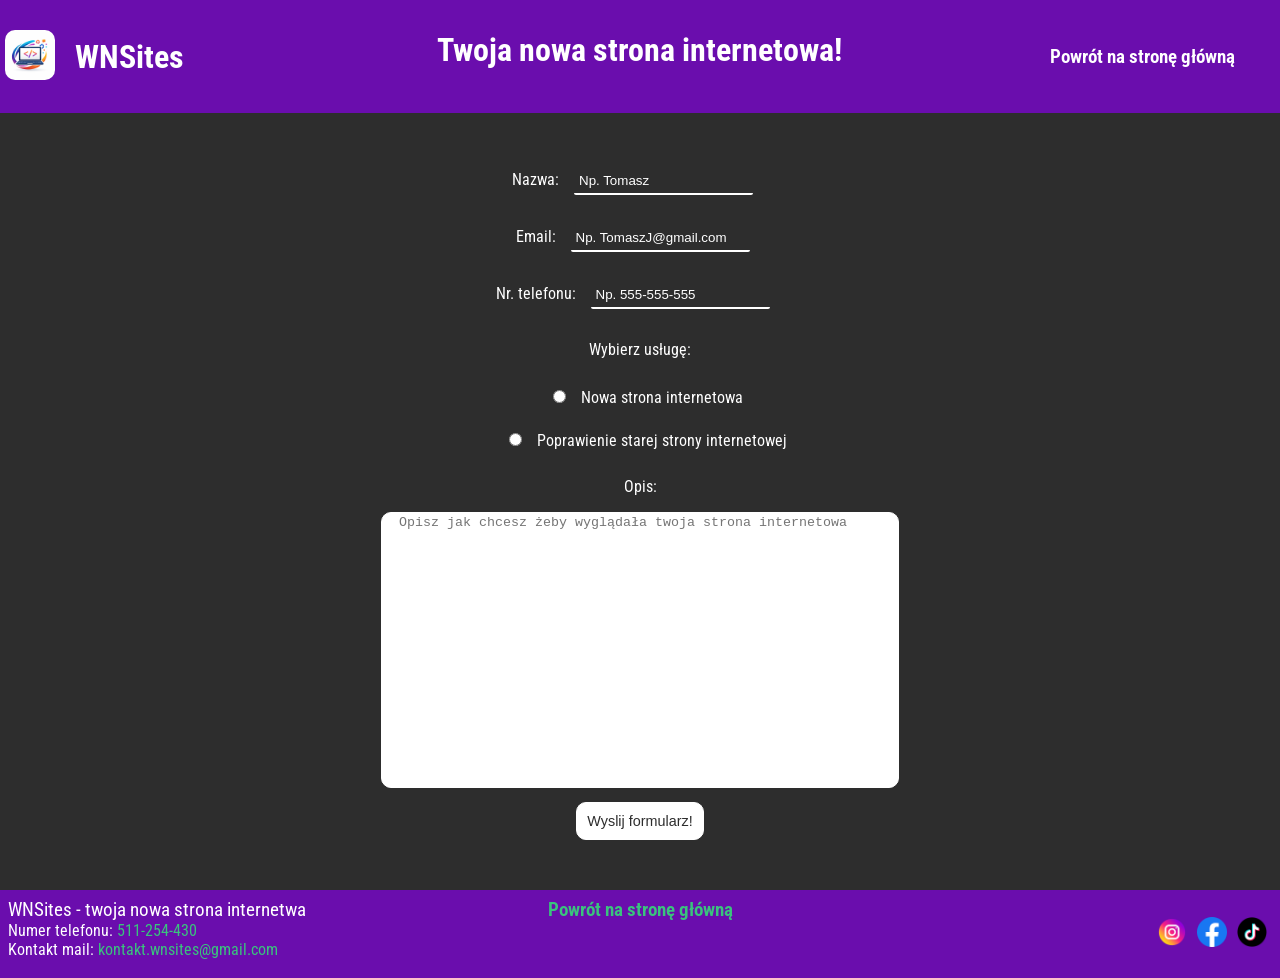
==== formularz.html @ aa50ebf9 "Add files via upload" ====
<!DOCTYPE html>
<html lang="pl">
<head>
    <meta charset="UTF-8">
    <meta name="viewport" content="width=device-width, initial-scale=1.0">
    <link rel="stylesheet" href="styl.css">
    <title>WNSites - formularz</title>
    <link rel="icon" href="wnsites.png">
    <script src="script.js" defer></script>
</head>
<body>
    <header>
        <div class="marka">
            <a href="index.html"><img src="wnsites.png" alt="logo"></a>
            <a href="index.html"><h1>WNSites</h1></a>
        </div>
        <h1>Twoja nowa strona internetowa!</h1>
        <div class="dropdown">
            <a href="index.html" class="powrot">Powrót na stronę główną</a>
            </div>
        </div>
    </header>
    <main>
        <form action="https://formspree.io/f/xvzwvrab" method="post">
             <label for="imie">Nazwa:<input type="text" name="imie" id="imie" placeholder="Np. Tomasz"></label><br>
            <label for="mail">Email:<input type="email" name="mail" id="mail" placeholder="Np. TomaszJ@gmail.com"></label><br>
            <label for="telefon">Nr. telefonu:<input type="tel" name="telefon" id="telefon" placeholder="Np. 555-555-555"></label>
            <p>Wybierz usługę:</p>
            <input type="radio" name="usluga" value="Nowa" id="nowa"><label for="nowa">Nowa strona internetowa</label><br>
            <input type="radio" name="usluga" value="Stara" id="Stara"><label for="Stara">Poprawienie starej strony internetowej</label>
            <p>Opis:</p>
            <textarea name="opis" id="opis" placeholder="Opisz jak chcesz żeby wyglądała twoja strona internetowa"></textarea> <br>
            <input type="radio" id="antybot" style="display: none;">
            <button type="submit">Wyslij formularz!</button>
        </form>
    </main>
    <footer class="kontakt">
        <div class="kontaktowy">
            <span class="nazwa">WNSites - twoja nowa strona internetwa</span><br>
            Numer telefonu: <a href="tel:511-254-430" class="cta"> 511-254-430</a><br>
            Kontakt mail: <a href="mailto:kontakt.wnsites@gmail.com" class="cta">kontakt.wnsites@gmail.com</a>
        </div>
        <div>
            <a href="index.html" class="powrot">Powrót na stronę główną</a>
        </div>
        <div id="socjale">
            <a href="https://www.instagram.com/wnsites/" target="_blank"><img src="ig.png" alt="Instagram" class="socjal"></a>
            <a href="https://www.instagram.com/wnsites/" target="_blank"><img src="fb.png" alt="facebook" class="socjal"></a>
            <a href="https://www.instagram.com/wnsites/" target="_blank"><img src="tiktok.png" alt="Tiktok" class="socjal"></a>
    </footer>
</body>
</html>
---- styl.css ----
@import url('https://fonts.googleapis.com/css2?family=Noto+Znamenny+Musical+Notation&family=Nunito:ital,wght@0,200..1000;1,200..1000&family=Roboto+Condensed:ital,wght@0,100..900;1,100..900&display=swap');
html{
    scroll-behavior: smooth;
}
body{
   font-family: "Roboto Condensed", sans-serif;
    margin: 0;
}
@keyframes fadeIn{
  from{
    opacity: 0;
    transform: translateY(20px);
  }
  to{
    opacity: 1;
    transform: translateY(0);
  }
}
section{
    animation: fadeIn 0.8s ease;
}
.marka{
    display: flex;
    padding: 5px;
    text-align: center;
    gap: 10px;
    color: #fff;
    align-items: center;
}
header{
    background-color: #6A0DAD;
    grid-template-columns: 1fr 1fr 1fr;
    display: grid;
    font-family: "Roboto Condensed", sans-serif;
}
header img{
    height: 50px;
    width: auto;
    border-radius: 10px;
}
header a{
    text-decoration: none;
    color: #fff;
}
header a:hover{
    text-decoration: underline;
}
header h1{
    text-align: center;
    color: #fff;
    justify-self: center;
    padding: 10px;
}
.dropdown{
    display: inline-block; 
    justify-self: end;
    align-self: center;
    padding: 10px;
}
.dropdown button{
    background-color: #6A0DAD; 
    color: white;
    font-size: 120%;
    border: none;
    padding: 10px;
    min-width: 6vw;
    /* border-radius: 10px; */
}
.dropdown a{
    display: block;
    color: #fff;
    text-decoration: none;
    padding: 10px;
    
}
.dropdown .kontent{
    display: none;
    background-color: rgb(164, 89, 235);
    position: absolute;
    min-width: 6vw;
    text-align: center;
    z-index: 3;
    margin-right: 5px;
}
.dropdown.active .kontent{
    display: block;
}
.dropdown.active button{
    background-color: hsla(271, 78%, 64%, 0.452)
}
.dropdown:hover .kontent{
    display: block;
}
.dropdown:hover button{
    background-color: hsla(271, 78%, 64%, 0.452);
}
.dropdown a:hover {
    background-color: rgb(140, 55, 219);
}
.menu{
    padding: 30px;
}
.menu img{
    height: 200px;
    
}
#lewy, #prawy{
    height: 150px;
    padding: 15px;
}
.onas{
    text-align: center;
    position: relative;
    min-height: 85vh;
    display: flex;
    justify-content: center;
    align-items: center;
    flex-direction: column;
    padding: 30px;
    margin: 0;
    overflow: hidden;
}
.onas::before {
    content: "";
    position: absolute;
    inset: 0;
    background-image: url(tlo.png);
    background-size: cover;
    background-position: center;
    background-repeat: no-repeat;
    filter: blur(10px);  
    z-index: 0;
    margin: 0px;
}
.onas::after {
    content: "";
    position: absolute;
    inset: 0;
    background: rgba(0, 0, 0, 0.45); 
    z-index: 1;
}
.onas *{
 position: relative;
 z-index: 2;
}
.onas a{
    display: inline-block;
    text-decoration: none;
    color: #3AC37D;
    font-size: 110%;
    padding: 15px;
    transition: 0.5s;
    margin: 30px;
    border-radius: 15px;
}
.onas a:hover{
    transform: scale(1.15);
    background-color: #3AC37D;
    color: #FFF; 
    
}
.onas-kontent{
    display: flex;
    justify-content: center;
    gap: 30px;
    align-items: center;
}
.onas-kontent p{
    color: #FFF;
    font-size: 120%;
    padding: 15px;
    text-align: left;
}
.onas-kontent h2{
    text-align: center;
    font-size: 200%;
    color: #FFF;
}
.onas-kontent img{
    height: 200px;
    width: auto;
}
.Naszaoferta{
    text-align: center;
}
.Naszaoferta h2{
    font-size: 200%;
}
.Naszaoferta a{
    display: inline-block;
    text-decoration: none;
    color: #3AC37D;
    font-size: 110%;
    padding: 15px;
    transition: 0.5s;
    margin: 30px;
    border-radius: 15px;
}
.Naszaoferta a:hover{
    transform: scale(1.15);
    background-color: #3AC37D;
    color: #FFF; 
    
}
.oferta{
    display: flex;
    flex-direction: column;
    justify-content: center;
    align-items: center;
    margin: 30px;
}
.usluga{
    overflow: hidden;
    color: white;
    min-width: 60%;
}
.opis{
    cursor: pointer;
    background-color:#6A0DAD;
    font-size: 150%;
    padding: 15px;
}
.tresc{
    background-color: hsl(271, 82%, 57%);
    max-height: 0;
    overflow: hidden;
    transition: max-height 0.7s ease, padding 0.5s ease;
}
.tresc li{
    text-align: center;
    list-style-position:inside;
}
.slider{
    background-color: #2D2D2D;
    padding: 30px;
}
.slider h2{
    font-size: 220%;
    color: #FFF;
}
.slider div{
    display: flex;
    justify-content: center;
    align-content: center ;
    position: relative;
    max-width: 100%;
    overflow: hidden;
}
.slider h2{
    text-align: center;
    font-size: 250%;
}
.slides{
   display: flex;
    justify-content: center;
    align-items: center;
}
.slides img{
    width: 50%;
    display: none;
    margin: 0 auto;
}
.slider img{
    width: 80%;
    display: none;
    border: 1px #fff solid;
    border-radius: 10px;
}
.slides a{
    text-align: center;
}
img.displaySlide{
    display: block;
    animation-name: animation;
    animation-duration: 0.5s;
}
.slider button {
    position: absolute;
    top: 50%;
    transform: translateY(-50%);
    font-size: 2rem;
    padding: 10px 15px;
    background-color: hsla(0, 0%, 0%, 0.37);
    color: white;
    border: none;
    cursor: pointer;
    border-radius: 200%;
    width: 4rem;
    height: 4rem;
    border-radius: 50%;
    outline: 0;
    text-align: center;
} 
.prev{
    left: 0%;
}
.next{
    right: 0%;
}
@keyframes animation{
    from{opacity:  .5;}
    to{opacity: 1;}
}
#Kontakt{
    text-align: center;
    font-size: 150%;
    padding: 30px;
    margin: 15px;
    color: #2D2D2D;
}
#Kontakt a{
    text-decoration: underline;
    color: #3AC37D;
}

footer{
    min-height: 8vh;
    background-color: #6A0DAD;
     color: white;
     grid-template-columns: 1fr auto 1fr;
     display: grid;
     padding: 8px;
}
footer a{
    text-decoration: none;
    color: #3AC37D;
}
.glowna{
     display: flex;
     justify-content: space-between; 
}
footer img{
    height: 30px;
    width: auto;
    transition: 0.3s;
}
footer img:hover{
    transform: scale(1.1);
}

.nazwa{
    font-size: 120%;
}
#socjale{
    display: flex;
    justify-content: end;
    align-items: center;
    flex-direction: row;
    gap: 10px;
    padding: 5px;
    float: right;
}
/* formularz */
form{
    text-align: center;
    padding: 40px;
    background-color: #2D2D2D;
    color: white;
}
input{
    margin: 15px;
    border: none;
    padding: 5px;
    background-color:  #2D2D2D;
    border-bottom: 2px solid white;
    border-radius: 2px;
    transition: 0.2s;
    color: white;
}
input::placeholder{
    color: white;
}
input:focus{
    transform: scale(1.05);
}
button{
    color:#2D2D2D;
    padding: 10px;
    margin: 10px;
    font-size: 90%;
    background-color: white;
    border: 1px solid white;
    border-radius: 10px;
}
textarea{
    height: 30vh;
    width: 40vw;
    resize: none;
    overflow: auto;
    border: 1px solid white;
    border-radius: 10px;
}
textarea::placeholder{
    padding-left: 15px;
}
.powrot{
    font-size: 120%;
    color: #3AC37D;
    margin: 25px;
    font-weight: 650;
}
@media (max-width: 768px){
    header{
        display: flex;
        flex-direction: row;
        text-align: center;
        justify-content: space-around;
        padding: 5px;
    }
    header h1{
        display: none;
    }
    .onas::before {
    content: "";
    position: absolute;
    inset: 0;
    background-image: url(tlo.png);
    background-size: cover;
    background-position: center;
    background-repeat: no-repeat;
    filter: blur(8px);  
    z-index: 0;
    margin: 0px;
}
    .marka{
        text-align: center;
        justify-content: center;
    }
    .onas-kontent{
        display: flex;
        flex-direction: column;
    }
    .kontener{
        display: flex;
        flex-direction: column;
        justify-content: center;
        align-items: center;
        width: 100%;
    }
    
    footer{
        display: flex;
        flex-direction: column;
        justify-content: center;
        align-items: center;
        padding: 15px;
        gap: 10px;
    }
    textarea{
        width: 80%;
    }
}
@media (max-width: 1600px){
    .usluga{
        min-width: 100%;
    }
}
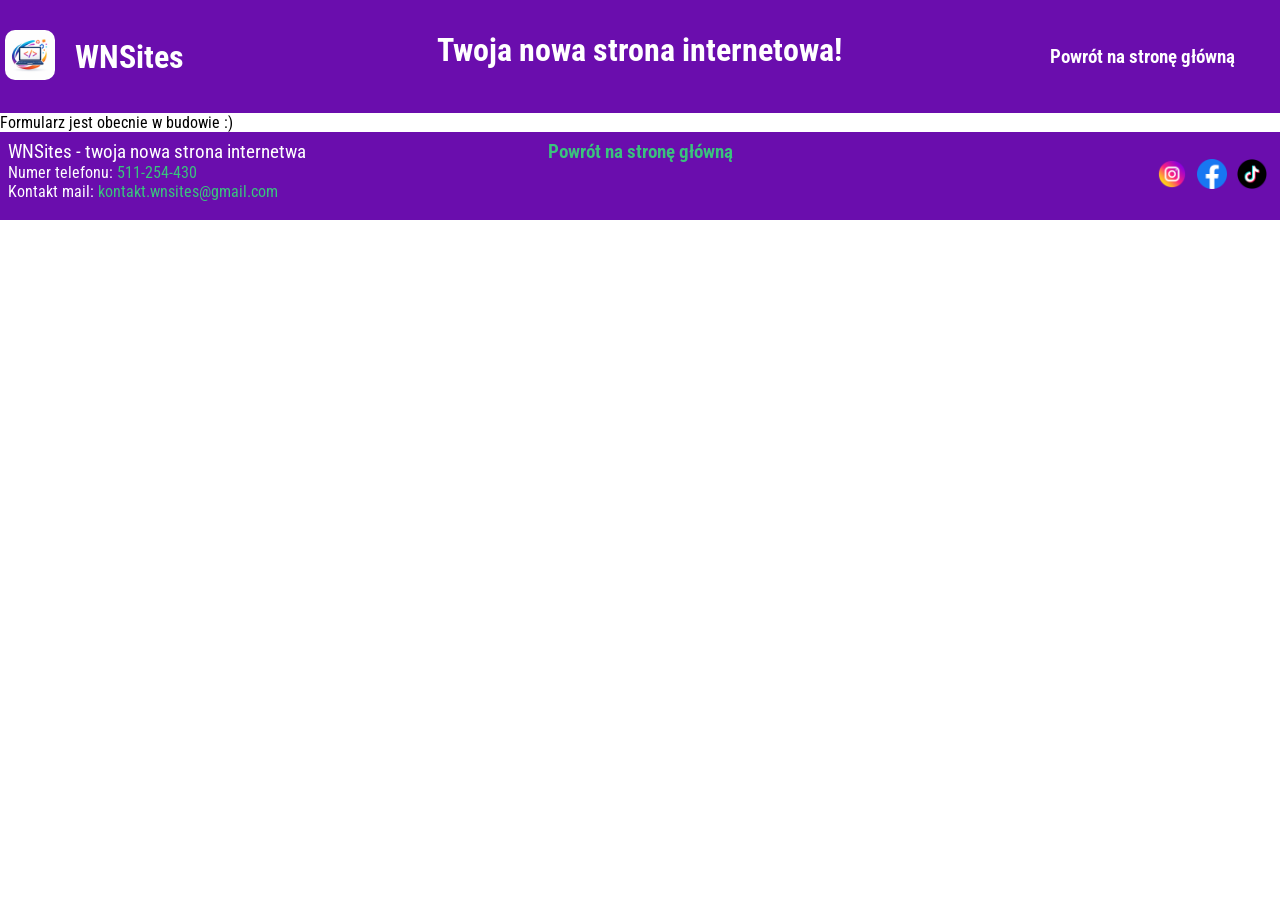
==== commit 07a47b38: "Update formularz.html" ====
--- a/formularz.html
+++ b/formularz.html
@@ -21,18 +21,7 @@
         </div>
     </header>
     <main>
-        <form action="https://formspree.io/f/xvzwvrab" method="post">
-             <label for="imie">Nazwa:<input type="text" name="imie" id="imie" placeholder="Np. Tomasz"></label><br>
-            <label for="mail">Email:<input type="email" name="mail" id="mail" placeholder="Np. TomaszJ@gmail.com"></label><br>
-            <label for="telefon">Nr. telefonu:<input type="tel" name="telefon" id="telefon" placeholder="Np. 555-555-555"></label>
-            <p>Wybierz usługę:</p>
-            <input type="radio" name="usluga" value="Nowa" id="nowa"><label for="nowa">Nowa strona internetowa</label><br>
-            <input type="radio" name="usluga" value="Stara" id="Stara"><label for="Stara">Poprawienie starej strony internetowej</label>
-            <p>Opis:</p>
-            <textarea name="opis" id="opis" placeholder="Opisz jak chcesz żeby wyglądała twoja strona internetowa"></textarea> <br>
-            <input type="radio" id="antybot" style="display: none;">
-            <button type="submit">Wyslij formularz!</button>
-        </form>
+        Formularz jest obecnie w budowie :)
     </main>
     <footer class="kontakt">
         <div class="kontaktowy">
@@ -49,4 +38,4 @@
             <a href="https://www.instagram.com/wnsites/" target="_blank"><img src="tiktok.png" alt="Tiktok" class="socjal"></a>
     </footer>
 </body>
-</html>+</html>
--- a/styl.css
+++ b/styl.css
@@ -18,7 +18,9 @@
 }
 section{
     animation: fadeIn 0.8s ease;
-}
+    
+}
+
 .marka{
     display: flex;
     padding: 5px;
@@ -143,6 +145,7 @@
  position: relative;
  z-index: 2;
 }
+
 .onas a{
     display: inline-block;
     text-decoration: none;
@@ -165,7 +168,7 @@
     gap: 30px;
     align-items: center;
 }
-.onas-kontent p{
+.onas-kontent p,li{
     color: #FFF;
     font-size: 120%;
     padding: 15px;
@@ -185,6 +188,7 @@
 }
 .Naszaoferta h2{
     font-size: 200%;
+    color: #2D2D2D;
 }
 .Naszaoferta a{
     display: inline-block;
@@ -220,16 +224,28 @@
     font-size: 150%;
     padding: 15px;
 }
+.strzalka{
+    transition: 0.2s;
+    display: inline-block;
+    position: relative;
+    margin-left: 10px ;
+}
 .tresc{
     background-color: hsl(271, 82%, 57%);
     max-height: 0;
     overflow: hidden;
     transition: max-height 0.7s ease, padding 0.5s ease;
 }
+.tresc ul{
+    list-style-position: inside;
+}
 .tresc li{
-    text-align: center;
-    list-style-position:inside;
-}
+    padding: 0;
+    margin: 10px;
+    text-align: center;
+}
+
+
 .slider{
     background-color: #2D2D2D;
     padding: 30px;
@@ -297,6 +313,34 @@
 .next{
     right: 0%;
 }
+.proces{
+    min-width: 100%;
+    text-align: center;
+}
+.proces h2{
+    color: #2D2D2D;
+}
+.proces div{
+    grid-template-columns: repeat(auto-fit, minmax(350px, 1fr));
+    display: grid;
+    justify-content: center;
+}
+.krok{
+    padding: 15px;
+    margin: 15px;
+    background-color: #6A0DAD;
+    border-radius: 15px;
+    color: #fff;
+    transition: 0.4s;
+}
+.krok p{
+    padding: 15px;
+}
+.krok:hover{
+    transform: scale(1.05);
+    box-shadow: 0px 10px 25px #2D2D2D;
+}
+
 @keyframes animation{
     from{opacity:  .5;}
     to{opacity: 1;}
@@ -449,10 +493,20 @@
     textarea{
         width: 80%;
     }
+    
 }
 @media (max-width: 1600px){
     .usluga{
         min-width: 100%;
     }
-}
-
+    .krok{
+        width: 80%;
+        justify-self: center;
+    }
+    .opis{
+        font-size: 110%;
+    }
+    .tresc{
+        font-size: 80%;
+    }
+}
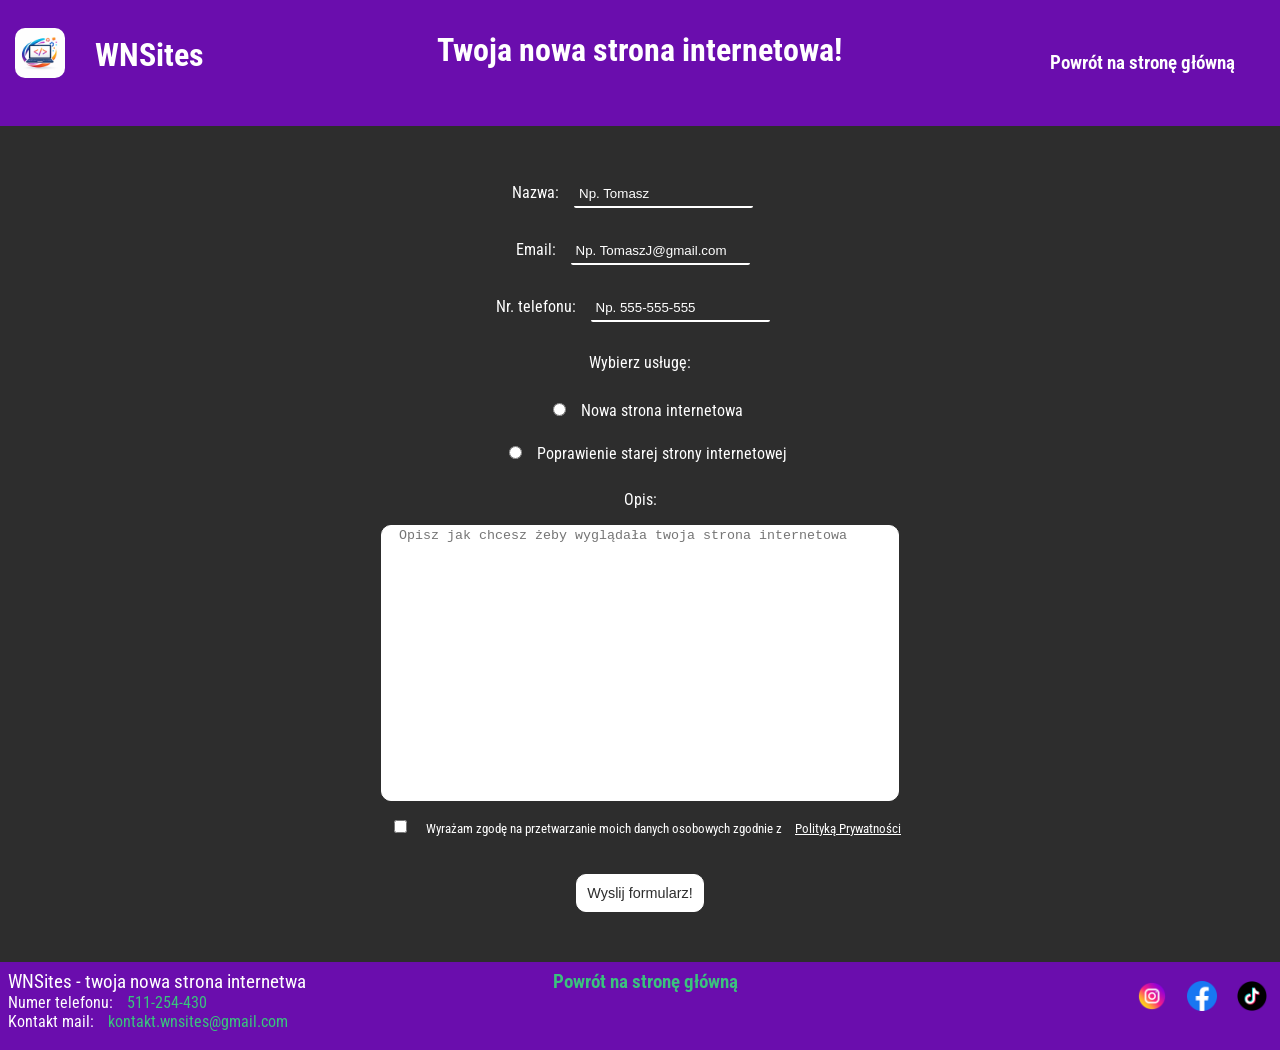
==== commit 31531205: "Add files via upload" ====
--- a/formularz.html
+++ b/formularz.html
@@ -6,7 +6,7 @@
     <link rel="stylesheet" href="styl.css">
     <title>WNSites - formularz</title>
     <link rel="icon" href="wnsites.png">
-    <script src="script.js" defer></script>
+    <script src="formularz.js" defer></script>
 </head>
 <body>
     <header>
@@ -21,7 +21,20 @@
         </div>
     </header>
     <main>
-        Formularz jest obecnie w budowie :)
+        <form action="https://formspree.io/f/xvzwvrab" method="post">
+             <label for="imie">Nazwa:<input type="text" name="imie" id="imie" placeholder="Np. Tomasz"></label><br>
+            <label for="mail">Email:<input type="email" name="mail" id="mail" placeholder="Np. TomaszJ@gmail.com"></label><br>
+            <label for="telefon">Nr. telefonu:<input type="tel" name="telefon" id="telefon" placeholder="Np. 555-555-555"></label>
+            <p>Wybierz usługę:</p>
+            <input type="radio" name="usluga" value="Nowa" id="nowa"><label for="nowa">Nowa strona internetowa</label><br>
+            <input type="radio" name="usluga" value="Stara" id="Stara"><label for="Stara">Poprawienie starej strony internetowej</label>
+            <p>Opis:</p>
+            <textarea name="opis" id="opis" placeholder="Opisz jak chcesz żeby wyglądała twoja strona internetowa" required></textarea> <br>
+            <label for="zgoda"><input type="checkbox" id="zgoda" name="zgoda"> <span class="zgoda">Wyrażam zgodę na przetwarzanie moich danych osobowych zgodnie z <a href="polityka.html" target="_blank">Polityką Prywatności</a></span></label><br>
+            <input type="checkbox" id="antybot" style="display: none;" name="antybot">
+            <p id="ostrzezenie"></p>
+            <button type="submit">Wyslij formularz!</button>
+        </form>
     </main>
     <footer class="kontakt">
         <div class="kontaktowy">
@@ -38,4 +51,4 @@
             <a href="https://www.instagram.com/wnsites/" target="_blank"><img src="tiktok.png" alt="Tiktok" class="socjal"></a>
     </footer>
 </body>
-</html>
+</html>
--- a/styl.css
+++ b/styl.css
@@ -168,11 +168,17 @@
     gap: 30px;
     align-items: center;
 }
-.onas-kontent p,li{
+.onas-kontent p{
     color: #FFF;
     font-size: 120%;
     padding: 15px;
     text-align: left;
+}
+.onas-kontent li{
+    text-align: left;
+    color: #FFF;
+    font-size: 120%;
+    padding: 15px;
 }
 .onas-kontent h2{
     text-align: center;
@@ -437,6 +443,35 @@
 textarea::placeholder{
     padding-left: 15px;
 }
+.zgoda {
+    font-size: 80%;
+}
+.zgoda a{
+    text-decoration: underline;
+    color: white;
+}
+.polityka ol,li{
+    padding: 30px;
+    text-align: center;
+}
+.polityka li, a{
+    list-style-position: inside;
+    margin-bottom: 15px; 
+    padding-left: 10px; 
+    color: #FFF;
+}
+.kontner-polityka{
+    text-align: left; 
+    background-color: #2D2D2D;
+    margin: -20px;
+    padding: 30px 50px; 
+}
+.kontner-polityka h2{
+    color: #FFF;
+    padding: 50px;
+    text-align: center;
+}
+
 .powrot{
     font-size: 120%;
     color: #3AC37D;
@@ -509,4 +544,4 @@
     .tresc{
         font-size: 80%;
     }
-}
+}
